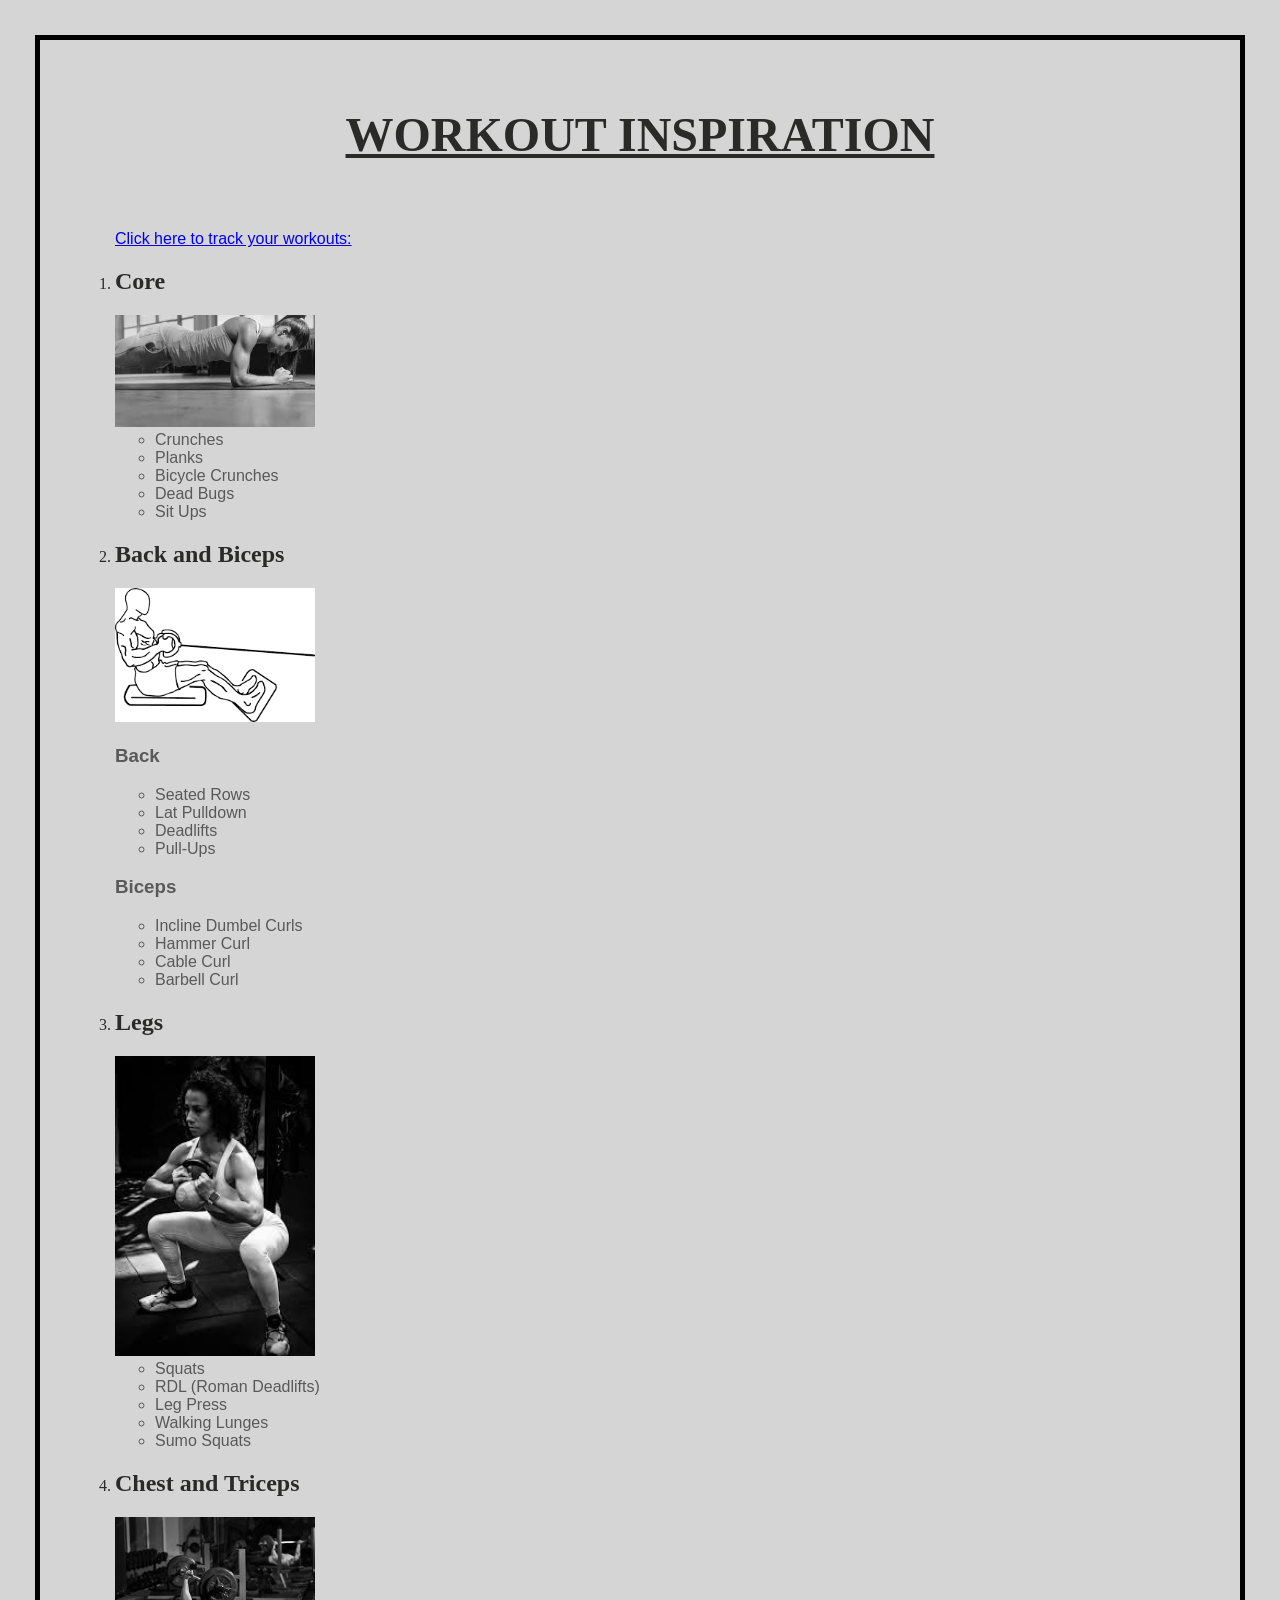
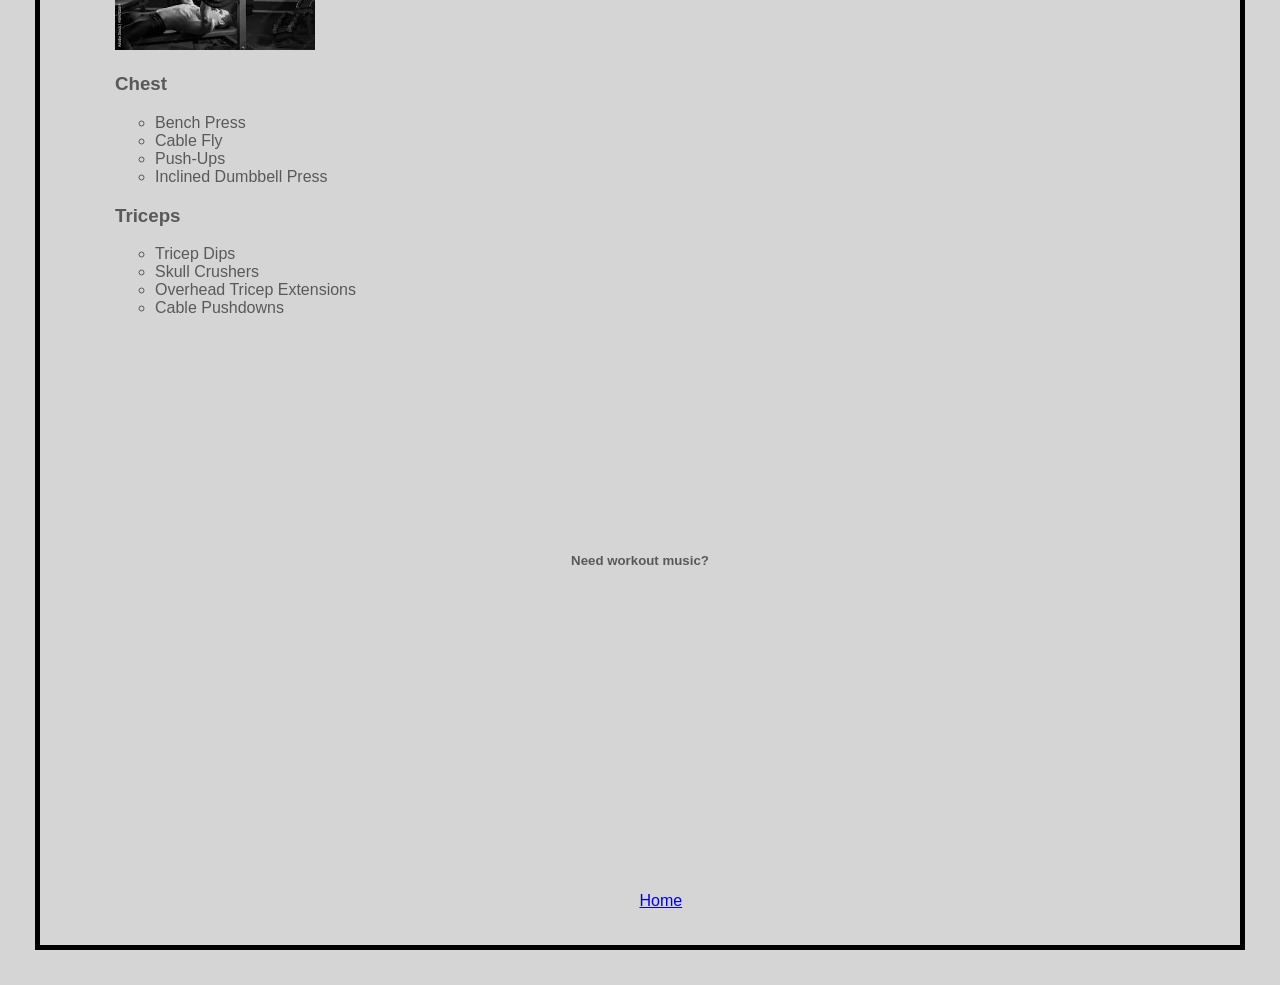
==== fromscratch.html @ 841c09d9 "initial commit" ====
<!DOCTYPE html>
<html lang="en">
<head>
    <meta charset="UTF-8">
    <meta name="viewport" content="width=device-width, initial-scale=1.0">
    <title>WORKOUT</title>
    <link rel="stylesheet" type="text/css" href="/css/workoutstyles.css">
</head>
<body>
  <div class="div"> 
    <h1 class="header">WORKOUT INSPIRATION</h1>
    <link rel="stylesheet" type="text/css" href="/css/workoutstyles.css">
  </div> 
    <ol><br><br>
        <a href="https://www.strengthlog.com/#:~:text=StrengthLog%20is%20a%20free%20workout,Join%20100.000%2B%20monthly%20users!">Click here to track your workouts:</a>
        <div class="div">
        <li>    
        <h2>Core</h2>
        </div> 
            <img src="/assets/img/plank.jpeg" alt="No Picture Available" width="200">
                <ul>
                    <li>Crunches</li>
                    <li>Planks</li>
                    <li>Bicycle Crunches</li>
                    <li>Dead Bugs</li>
                    <li>Sit Ups</li>
                </ul>
            </li>
        <div class="div">   
        <li>
        <h2>Back and Biceps</h2>
        </div> 
            <img src="/assets/img/seatedrows.png" alt="No Picture Available" width="200">
                <h3>Back</h3>
                    <ul>
                        <li>Seated Rows</li>
                        <li>Lat Pulldown</li>
                        <li>Deadlifts</li>
                        <li>Pull-Ups</li>
                    </ul>
                <h3>Biceps</h3>
                    <ul>
                        <li>Incline Dumbel Curls</li>
                        <li>Hammer Curl</li>
                        <li>Cable Curl</li>
                        <li>Barbell Curl</li>
                    </ul>
        </li>
        <div class="div">
        <li>
        <h2>Legs</h2>
        </div>
            <img src="/assets/img/squat.jpeg" alt="No Picture Available" width="200">
                <ul>
                    <li>Squats</li>
                    <li>RDL (Roman Deadlifts)</li>
                    <li>Leg Press</li>
                    <li>Walking Lunges</li>
                    <li>Sumo Squats</li>
                </ul>
        </li>
        <div class="div">
        <li>
        <h2>Chest and Triceps</h2>
        </div>
            <img src="/assets/img/benchpress.jpeg" alt="No Picture Available" width="200">
                <h3>Chest</h3>
                    <ul>
                        <li>Bench Press</li>
                        <li>Cable Fly</li>
                        <li>Push-Ups</li>
                        <li>Inclined Dumbbell Press</li>
                    </ul>
                <h3>Triceps</h3>
                    <ul>
                        <li>Tricep Dips</li>
                        <li>Skull Crushers</li>
                        <li>Overhead Tricep Extensions</li>
                        <li>Cable Pushdowns</li>
                    </ul>
        </li>        
    </ol> <br><br><br><br><br><br><br><br><br><br><br>
        <h5 class="title">Need workout music?</h5>
<iframe width="560" height="315" src="https://www.youtube.com/embed/LDU_Txk06tM?si=4sMxGVlGBKtKTyCX" title="YouTube video player" frameborder="0" allow="accelerometer; autoplay; clipboard-write; encrypted-media; gyroscope; picture-in-picture; web-share" referrerpolicy="strict-origin-when-cross-origin" allowfullscreen></iframe>
    <a rel="text" href="index.html">Home</a>
</body>
</html>
---- css/workoutstyles.css ----
body{
    color: rgb(89, 89, 89);
    background-color: rgb(214, 213, 213);
    font-family: 'Segoe UI', Tahoma, Geneva, Verdana, sans-serif;
    border: 5px solid black;
    margin: 35px;
    padding: 35px;
}

ol {
    list-style-type: decimal;
    padding-left: 40px;
}

.header{
    text-align: center;
    text-decoration: underline;
    text-decoration: bold;
    font-size: xxx-large;
}
.div{
    color: rgb(42, 42, 41);
    font-family: Georgia, 'Times New Roman', Times, serif;
}

.title{
    text-align: center;
}
---- css/workoutstyles.css ----
body{
    color: rgb(89, 89, 89);
    background-color: rgb(214, 213, 213);
    font-family: 'Segoe UI', Tahoma, Geneva, Verdana, sans-serif;
    border: 5px solid black;
    margin: 35px;
    padding: 35px;
}

ol {
    list-style-type: decimal;
    padding-left: 40px;
}

.header{
    text-align: center;
    text-decoration: underline;
    text-decoration: bold;
    font-size: xxx-large;
}
.div{
    color: rgb(42, 42, 41);
    font-family: Georgia, 'Times New Roman', Times, serif;
}

.title{
    text-align: center;
}
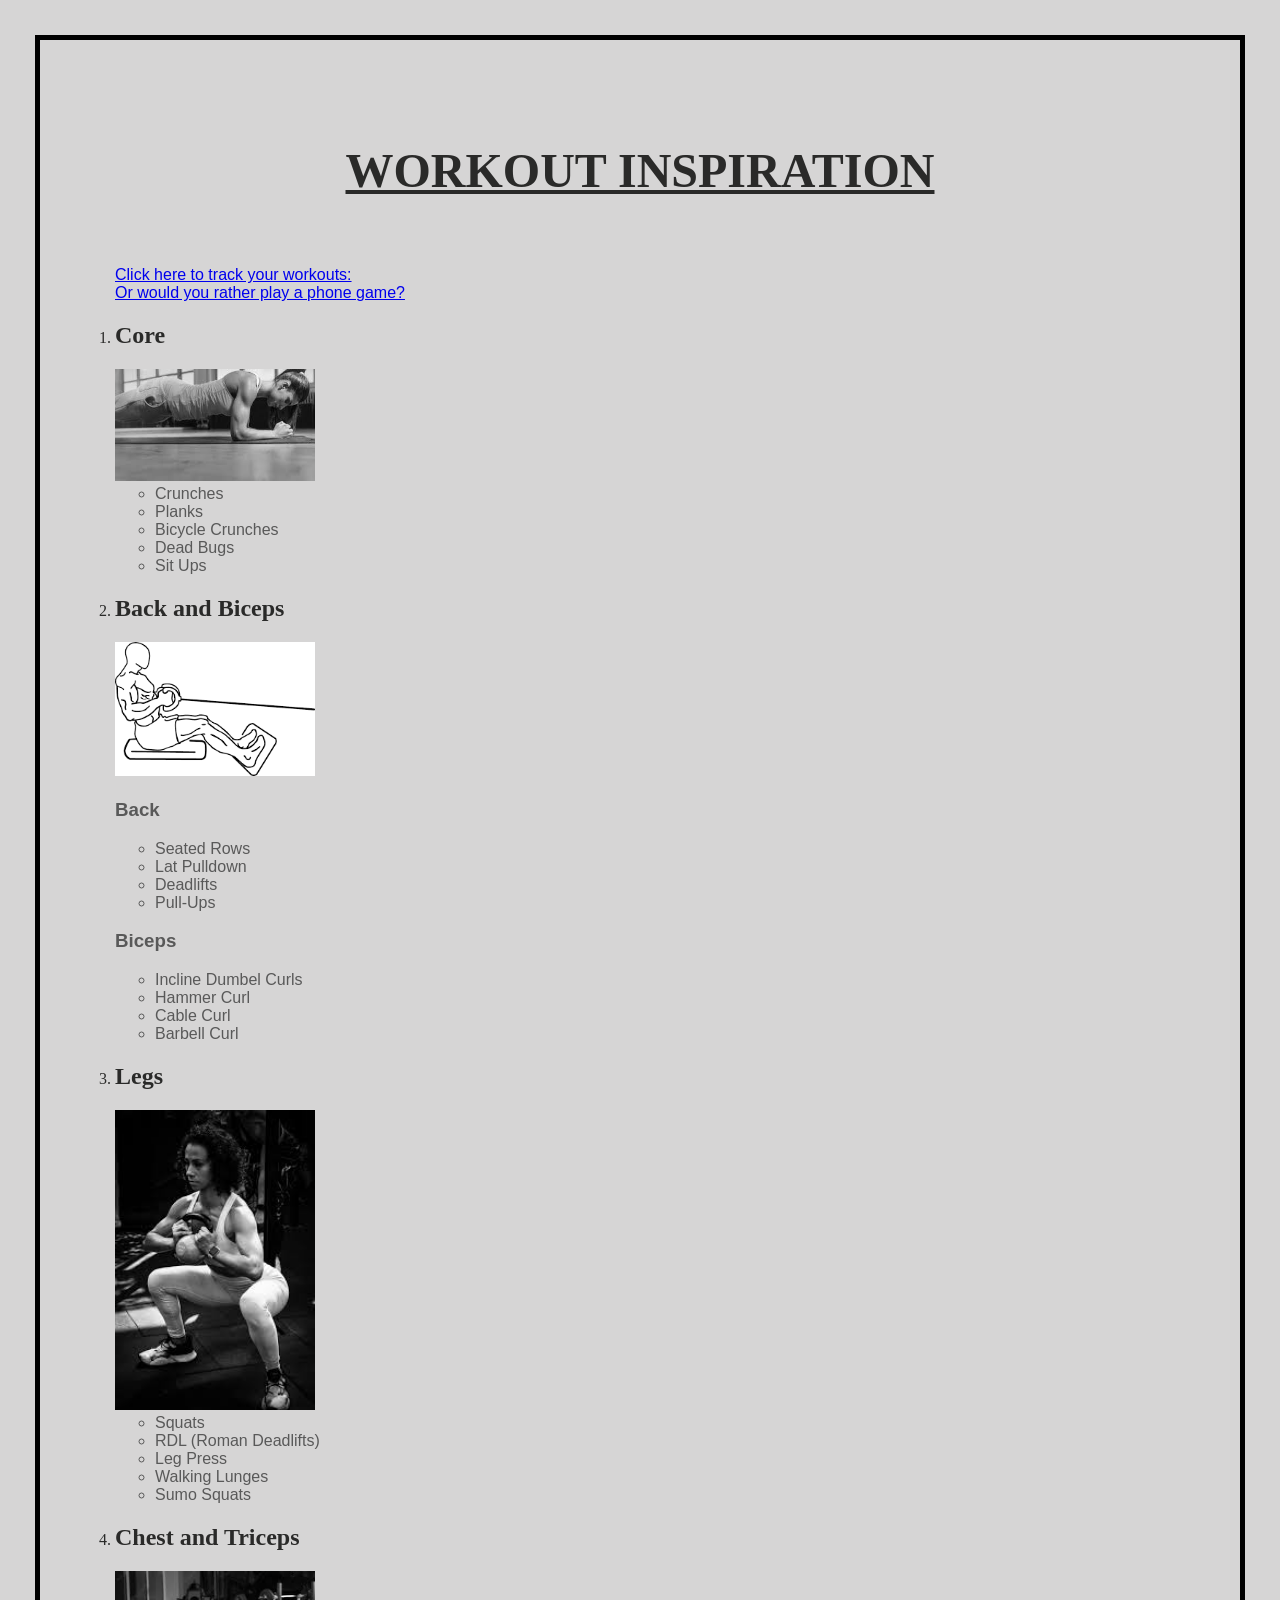
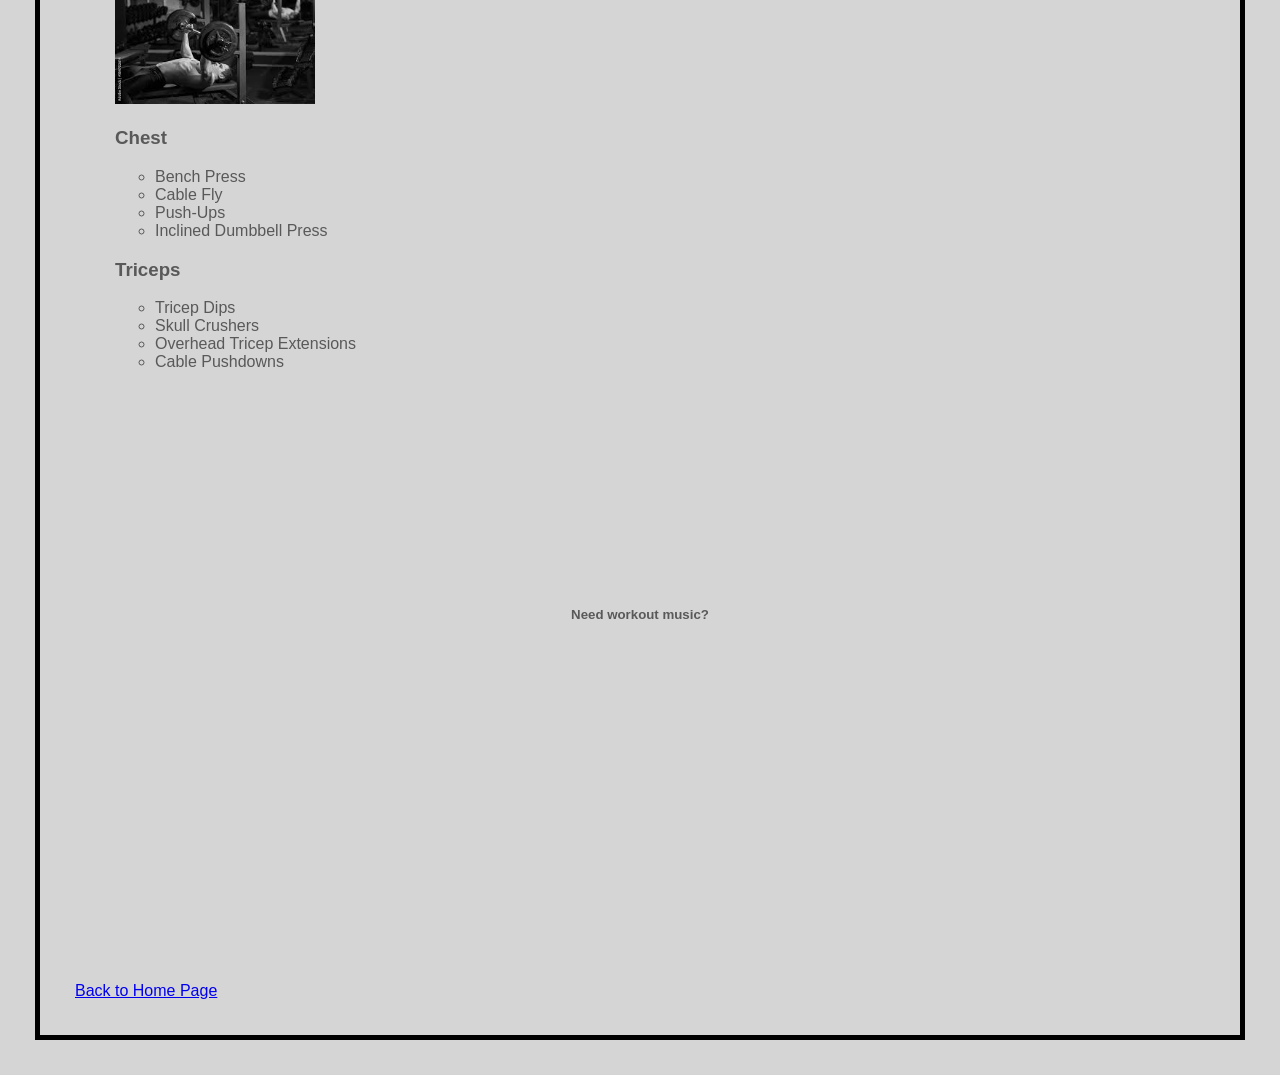
==== commit 10f4c40f: "updated styling" ====
--- a/fromscratch.html
+++ b/fromscratch.html
@@ -4,15 +4,16 @@
     <meta charset="UTF-8">
     <meta name="viewport" content="width=device-width, initial-scale=1.0">
     <title>WORKOUT</title>
-    <link rel="stylesheet" type="text/css" href="/css/workoutstyles.css">
+    <link rel="stylesheet" type="text/css" href="css/workoutstyles.css">
 </head>
-<body>
-  <div class="div"> 
-    <h1 class="header">WORKOUT INSPIRATION</h1>
-    <link rel="stylesheet" type="text/css" href="/css/workoutstyles.css">
-  </div> 
+<body> 
+    <br><br>     
+    <div class="div"> 
+        <h1 class="header">WORKOUT INSPIRATION</h1>
+    </div>
     <ol><br><br>
         <a href="https://www.strengthlog.com/#:~:text=StrengthLog%20is%20a%20free%20workout,Join%20100.000%2B%20monthly%20users!">Click here to track your workouts:</a>
+        <br><a href="game.html">Or would you rather play a phone game?</a>
         <div class="div">
         <li>    
         <h2>Core</h2>
@@ -82,6 +83,6 @@
     </ol> <br><br><br><br><br><br><br><br><br><br><br>
         <h5 class="title">Need workout music?</h5>
 <iframe width="560" height="315" src="https://www.youtube.com/embed/LDU_Txk06tM?si=4sMxGVlGBKtKTyCX" title="YouTube video player" frameborder="0" allow="accelerometer; autoplay; clipboard-write; encrypted-media; gyroscope; picture-in-picture; web-share" referrerpolicy="strict-origin-when-cross-origin" allowfullscreen></iframe>
-    <a rel="text" href="index.html">Home</a>
+    <br><br><a rel="text" href="index.html">Back to Home Page</a>
 </body>
 </html>
